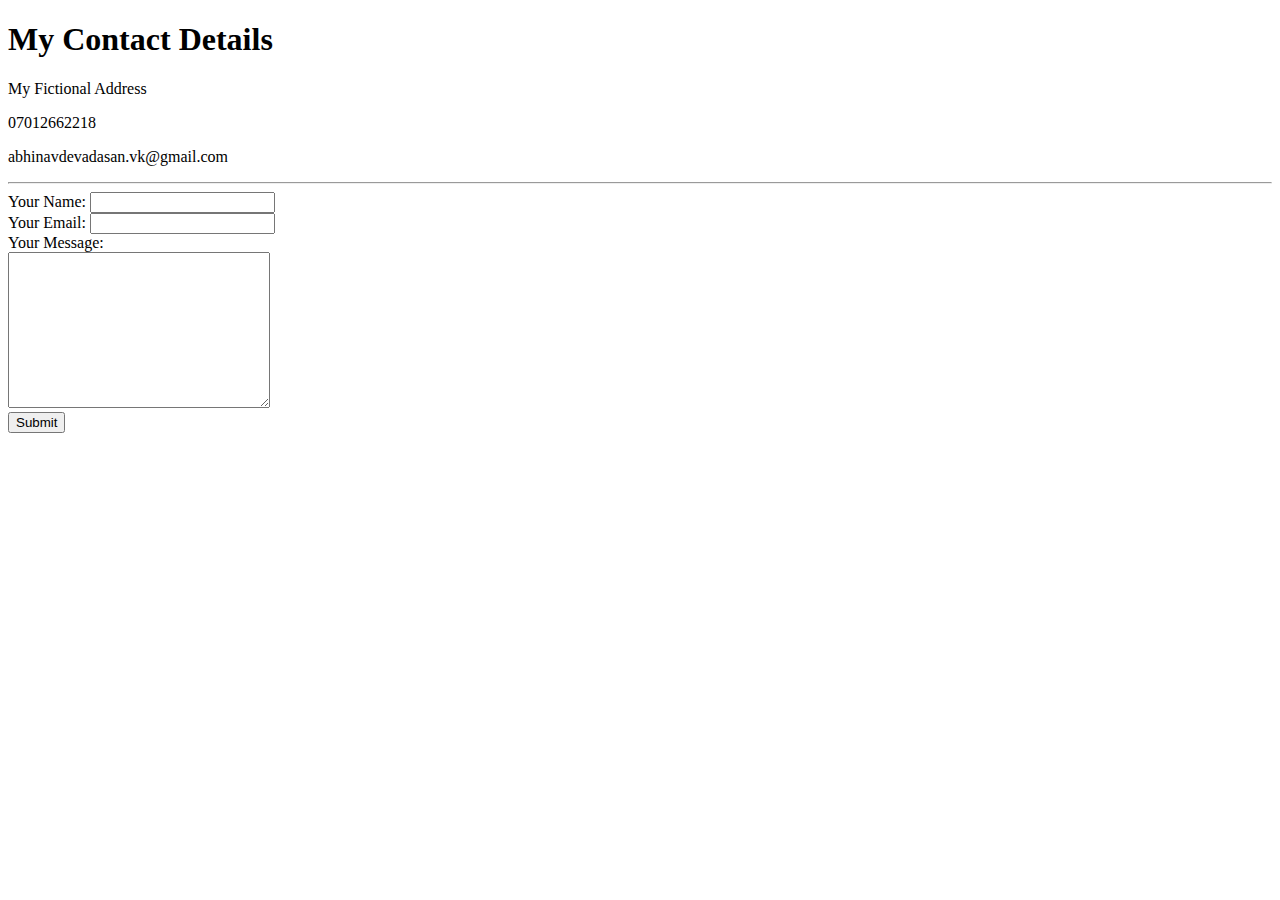
==== contact.html @ 4dc07375 "Add files via upload" ====
<!DOCTYPE html>
<html lang="en" dir="ltr">
  <head>
    <meta charset="utf-8">
    <title>Contact us</title>
  </head>
  <body>
    <h1> My Contact Details</h1>
  <p> My Fictional Address</p>
  <p>07012662218</p>

  <p>abhinavdevadasan.vk@gmail.com</p>
  <hr>
    <form action="mailto:abhinavdevadasan.vk@gmail.com" method="post" enctype="text/plain">
      <label> Your Name:</label>
      <input type="text" name="yourName" value=""><br>
      <label> Your Email:</label>
      <input type="email" name="yourEmail" value=""><br>
      <label> Your Message:</label><br>
      <textarea name="name" rows="10" cols="30"></textarea><br>
      <input type="submit" name="">
    </form>

  </body>
</html>
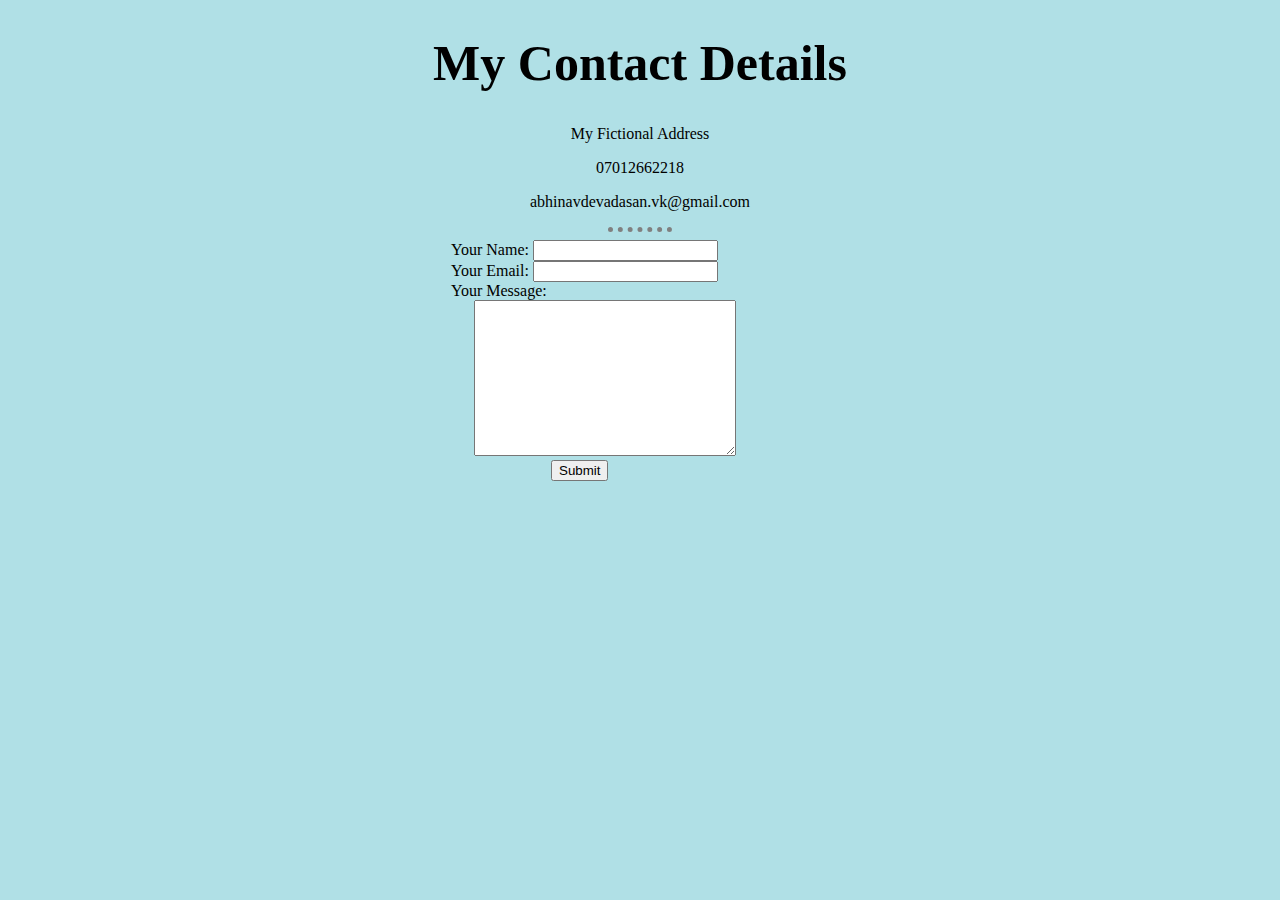
==== commit 5b25a6a5: "Add files via upload" ====
--- a/contact.html
+++ b/contact.html
@@ -3,22 +3,23 @@
   <head>
     <meta charset="utf-8">
     <title>Contact us</title>
+    <link rel="stylesheet" href="styles.css">
   </head>
   <body>
-    <h1> My Contact Details</h1>
-  <p> My Fictional Address</p>
-  <p>07012662218</p>
+    <h1 class="heading" align="center"> My Contact Details</h1>
+  <p align="center"> My Fictional Address</p>
+  <p align="center">07012662218</p>
 
-  <p>abhinavdevadasan.vk@gmail.com</p>
+  <p align="center">abhinavdevadasan.vk@gmail.com</p>
   <hr>
-    <form action="mailto:abhinavdevadasan.vk@gmail.com" method="post" enctype="text/plain">
+    <form action="mailto:abhinavdevadasan.vk@gmail.com" method="post" enctype="text/plain" class="forms">
       <label> Your Name:</label>
       <input type="text" name="yourName" value=""><br>
       <label> Your Email:</label>
       <input type="email" name="yourEmail" value=""><br>
       <label> Your Message:</label><br>
-      <textarea name="name" rows="10" cols="30"></textarea><br>
-      <input type="submit" name="">
+      <textarea name="name" rows="10" cols="30" class="textarea"></textarea><br>
+      <input type="submit" name="" class="button1">
     </form>
 
   </body>
--- a/styles.css
+++ b/styles.css
@@ -0,0 +1,45 @@
+body {
+  align-content: center background-repeat: no-repeat, repeat;
+  background-color: #b0e0e6;
+}
+
+hr {
+  border-style: none;
+  border-top-style: dotted;
+  border-color: grey;
+  border-width: 5px;
+  width: 5%
+}
+.sports{
+  margin: 0 0 0 600px;
+}
+.button{
+  margin: 0 0 0 650px;
+}
+.books{
+  margin: 0 0 0 750px;
+}
+
+h1 {
+  font-size: 100px;
+}
+
+h2{
+  font-size: 50px;
+}
+.heading{
+  font-size: 50px;
+
+}
+
+
+.forms{
+  float: right;
+  margin-right: 536px;
+}
+.button1{
+  margin: 0 0 0 100px;
+}
+.textarea{
+  margin: 0 0 0 23px;
+}
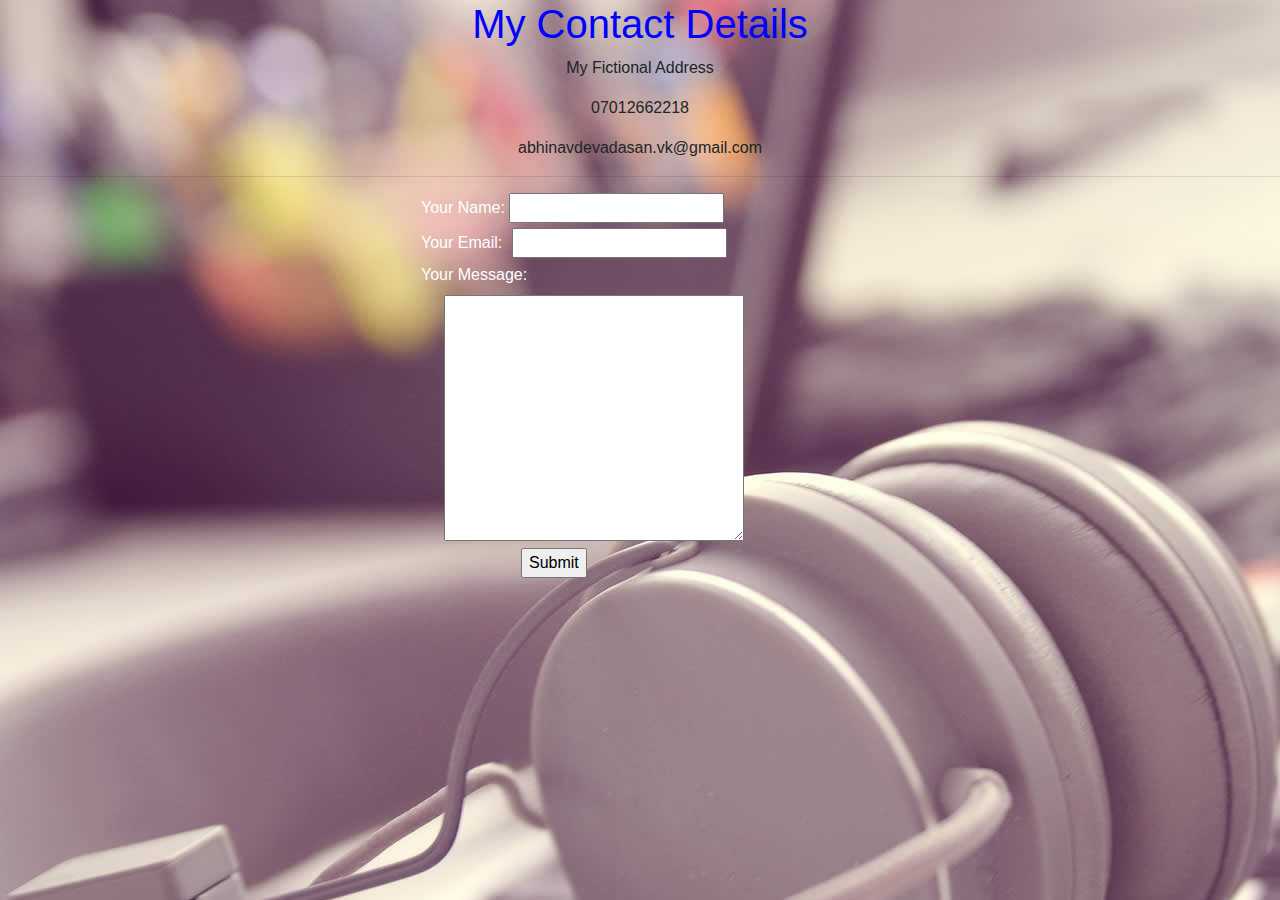
==== commit 877e344f: "Add files via upload" ====
--- a/contact.html
+++ b/contact.html
@@ -1,26 +1,36 @@
 <!DOCTYPE html>
 <html lang="en" dir="ltr">
-  <head>
-    <meta charset="utf-8">
-    <title>Contact us</title>
-    <link rel="stylesheet" href="styles.css">
-  </head>
-  <body>
-    <h1 class="heading" align="center"> My Contact Details</h1>
+
+<head>
+  <meta charset="utf-8">
+  <title>Contact us</title>
+  <link rel="stylesheet" href="https://cdnjs.cloudflare.com/ajax/libs/twitter-bootstrap/4.3.1/css/bootstrap.min.css">
+  <link rel="stylesheet" href="css/contact.css">
+  <style>
+     body
+     {
+       background-image: url("images/hire.jpg");
+     }
+   </style>
+</head>
+
+<body>
+  <h1 class="heading" align="center"> My Contact Details</h1>
   <p align="center"> My Fictional Address</p>
   <p align="center">07012662218</p>
 
   <p align="center">abhinavdevadasan.vk@gmail.com</p>
   <hr>
-    <form action="mailto:abhinavdevadasan.vk@gmail.com" method="post" enctype="text/plain" class="forms">
-      <label> Your Name:</label>
-      <input type="text" name="yourName" value=""><br>
-      <label> Your Email:</label>
-      <input type="email" name="yourEmail" value=""><br>
-      <label> Your Message:</label><br>
-      <textarea name="name" rows="10" cols="30" class="textarea"></textarea><br>
-      <input type="submit" name="" class="button1">
-    </form>
+  <form action="mailto:abhinavdevadasan.vk@gmail.com" method="post" enctype="text/plain" class="forms">
+    <label> Your Name:</label>
+    <input type="text" name="yourName" value=""><br>
+    <label> Your Email:</label>
+    <input type="email" name="yourEmail" value="" class="email"><br>
+    <label> Your Message:</label><br>
+    <textarea name="name" rows="10" cols="30" class="textarea"></textarea><br>
+    <input type="submit" name="" class="button1">
+  </form>
 
-  </body>
+</body>
+
 </html>
--- a/css/contact.css
+++ b/css/contact.css
@@ -0,0 +1,33 @@
+h1
+{
+  color: blue;
+}
+h2
+{
+  color:navy;
+}
+p1
+{
+  color:maroon;
+}
+label
+{
+  color:white;
+}
+.forms {
+  float: right;
+  margin-right: 536px;
+}
+
+.button1 {
+  margin: 0 0 0 100px;
+}
+.textarea {
+  margin: 0 0 0 23px;
+}
+#heading{
+  color: blue;
+}
+.email {
+  margin: 0 0 0 5px;
+}
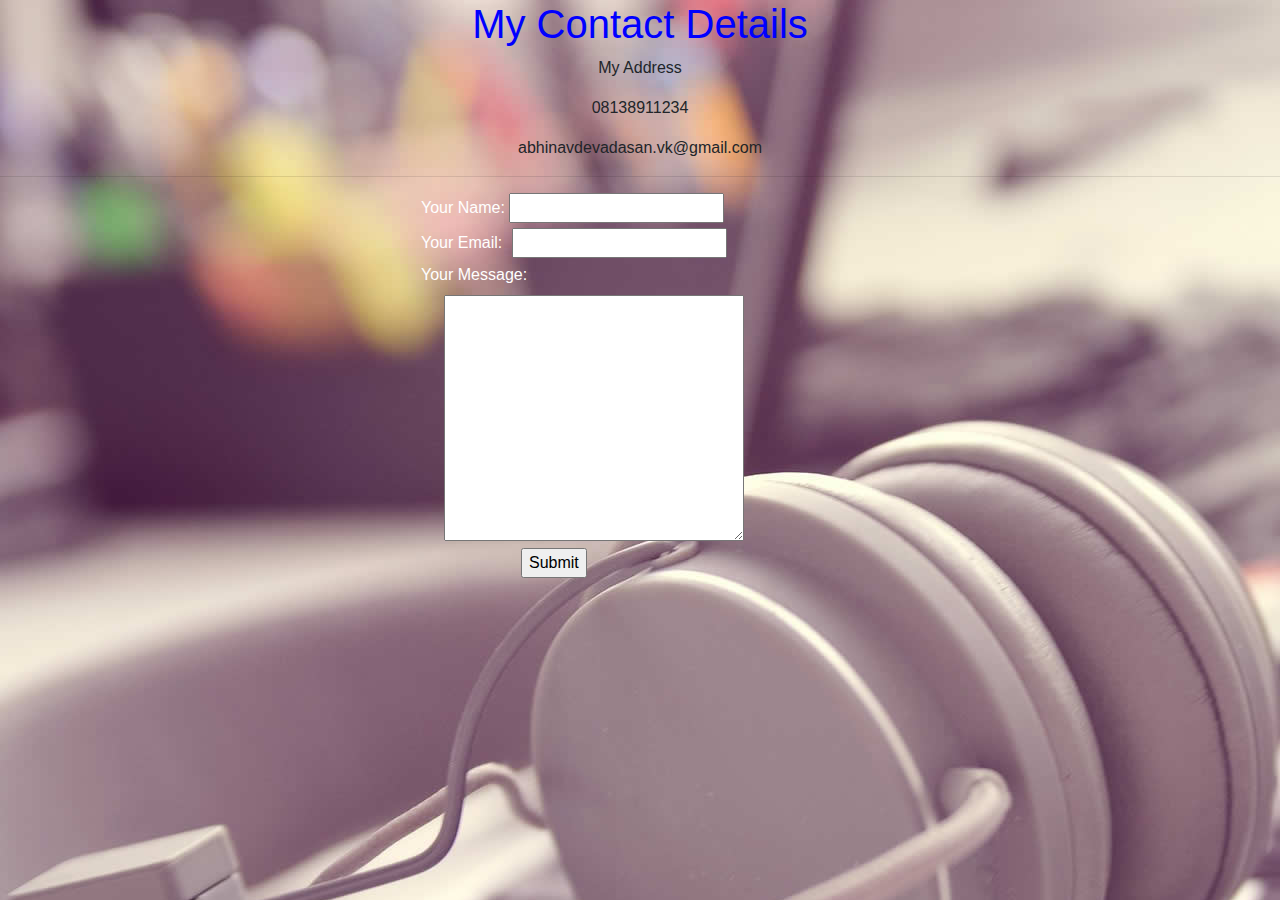
==== commit b45dfeba: "Update contact.html" ====
--- a/contact.html
+++ b/contact.html
@@ -3,7 +3,7 @@
 
 <head>
   <meta charset="utf-8">
-  <title>Contact us</title>
+  <title>Contact me</title>
   <link rel="stylesheet" href="https://cdnjs.cloudflare.com/ajax/libs/twitter-bootstrap/4.3.1/css/bootstrap.min.css">
   <link rel="stylesheet" href="css/contact.css">
   <style>
@@ -16,8 +16,8 @@
 
 <body>
   <h1 class="heading" align="center"> My Contact Details</h1>
-  <p align="center"> My Fictional Address</p>
-  <p align="center">07012662218</p>
+  <p align="center"> My Address</p>
+  <p align="center">08138911234</p>
 
   <p align="center">abhinavdevadasan.vk@gmail.com</p>
   <hr>
